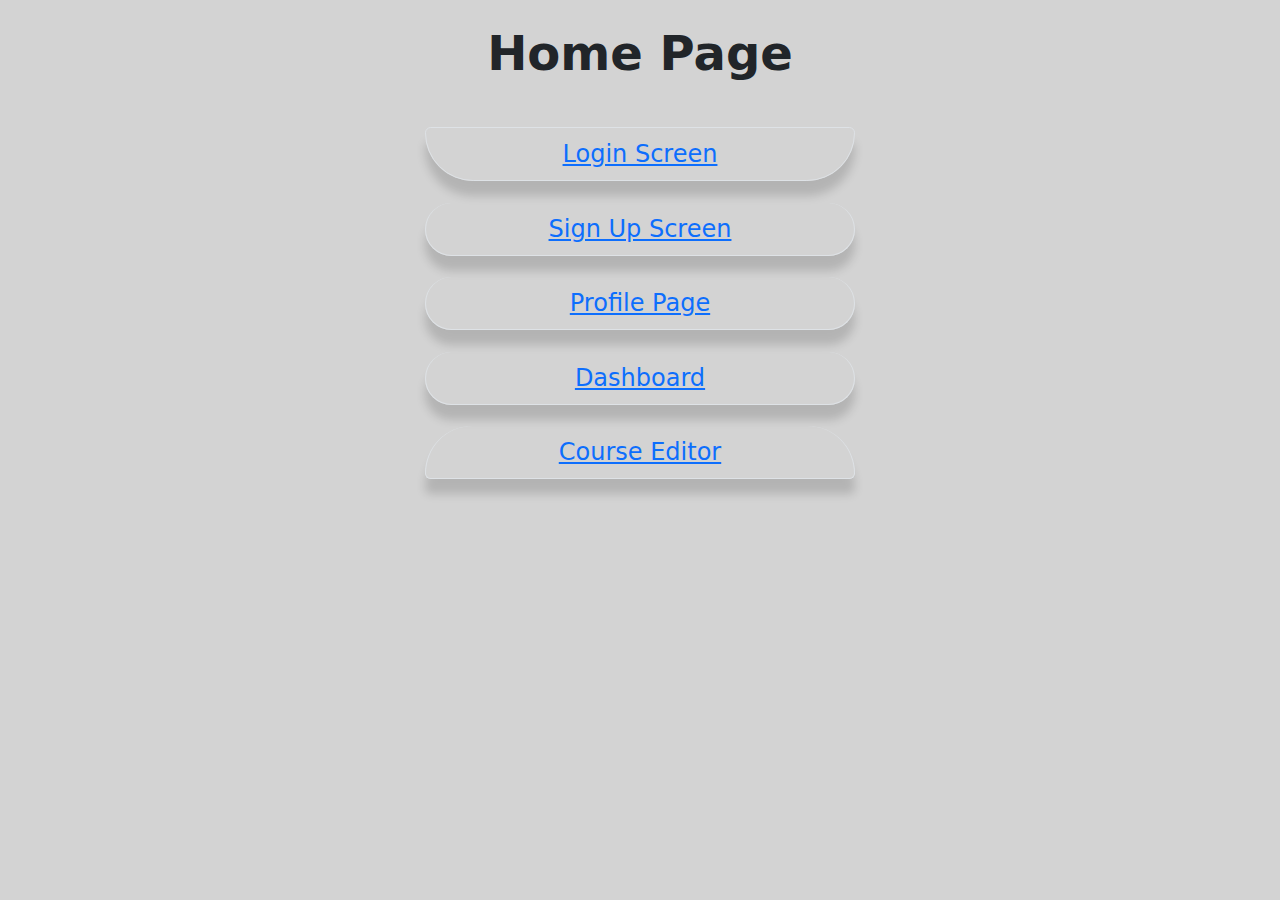
==== src/main/webapp/index.html @ 1fe307c9 "restructuring project to deploy to heroku" ====
<!DOCTYPE html>
<html lang="en">
<head>
    <!-- Required meta tags -->
    <meta charset="UTF-8">
    <meta name="viewport" content="width=device-width, initial-scale=1">

    <!-- Bootstrap CSS -->
    <link rel="stylesheet" href="https://stackpath.bootstrapcdn.com/bootstrap/5.0.0-alpha2/css/bootstrap.min.css"/>
    <link rel="stylesheet" href="index.css">
    <title>Home Page</title>
</head>
<body>
    <div id="root"
         class="container-fluid">
        <div class="wbdv-homepage-items">
            <div>
                <h1 id="homepageHeader">Home Page</h1>
            </div>

            <div>
                <ul class="list-group">
                    <li class="list-group-item">
                        <a href="login/login.template.client.html">
                            Login Screen
                        </a>
                    </li>

                    <li class="list-group-item">
                        <a href="register/register.template.client.html">
                            Sign Up Screen
                        </a>
                    </li>

                    <li class="list-group-item">
                        <a href="profile/profile.template.client.html">
                            Profile Page
                        </a>
                    </li>

                    <li class="list-group-item">
                        <a href="dashboard/dashboard.template.client.html">
                            Dashboard
                        </a>
                    </li>

                    <li class="list-group-item">
                        <a href="editor/editor.template.client.html">
                            Course Editor
                        </a>
                    </li>
                </ul>
            </div>
        </div>
    </div>
</body>
</html>
---- src/main/webapp/index.css ----
body{
    background-color: lightgray;
}

.wbdv-homepage-items{
    text-align: center;
    margin: auto;
    height: 100vh;
    width: 450px;
    padding: 10px;
    max-width: 100%;
}

#homepageHeader{
    font-size: xxx-large;
    font-weight: bolder;
    padding: 15px;
}

.list-group-item{
    font-size: x-large;
    margin-top: 5%;
    background-color: transparent;
    box-shadow: 0px 15px 10px rgba(0,0,0,0.15);
    border-radius: 50px;
}
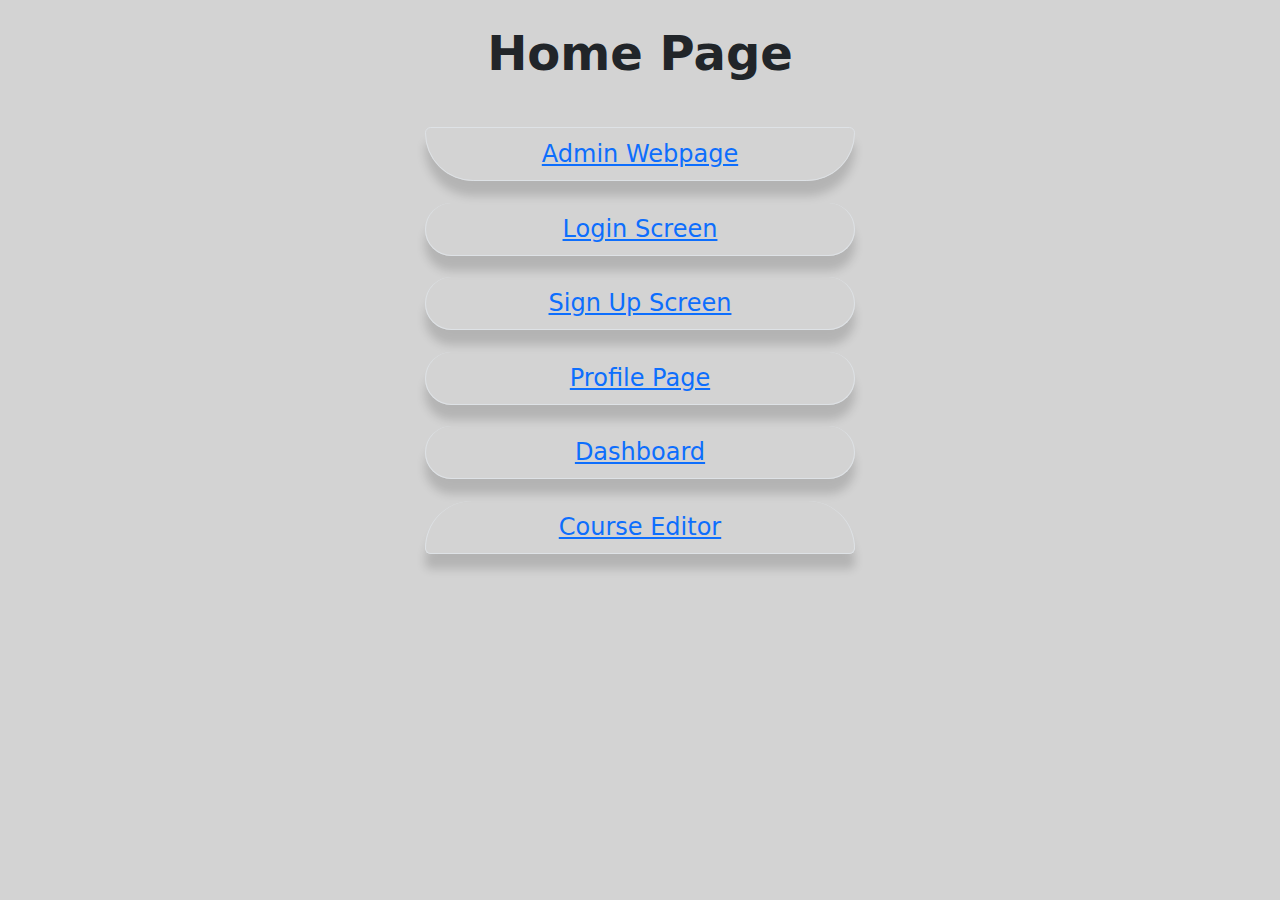
==== commit 6defb75c: "create user admin webpage" ====
--- a/src/main/webapp/index.html
+++ b/src/main/webapp/index.html
@@ -20,6 +20,12 @@
 
             <div>
                 <ul class="list-group">
+                    <li class="list-group-item">
+                        <a href="user-admin/user-admin.template.client.html">
+                            Admin Webpage
+                        </a>
+                    </li>
+
                     <li class="list-group-item">
                         <a href="login/login.template.client.html">
                             Login Screen
